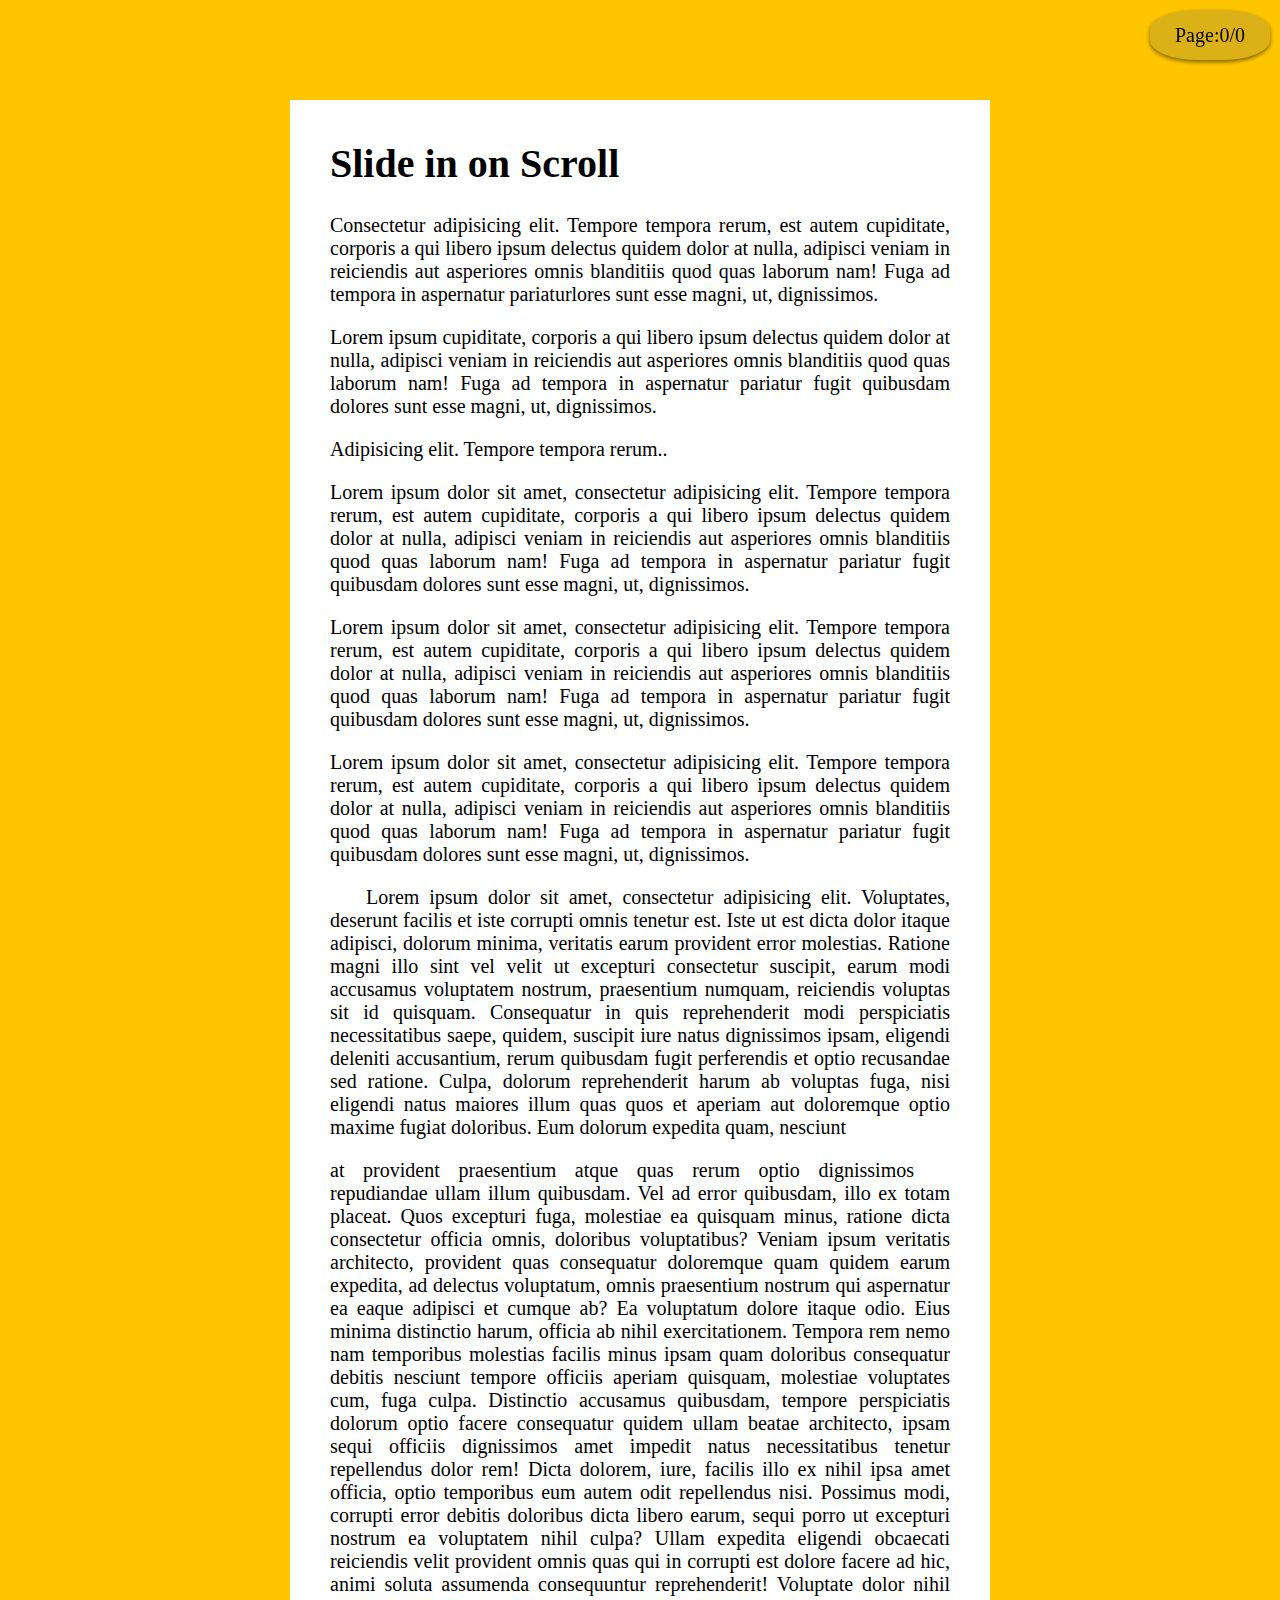
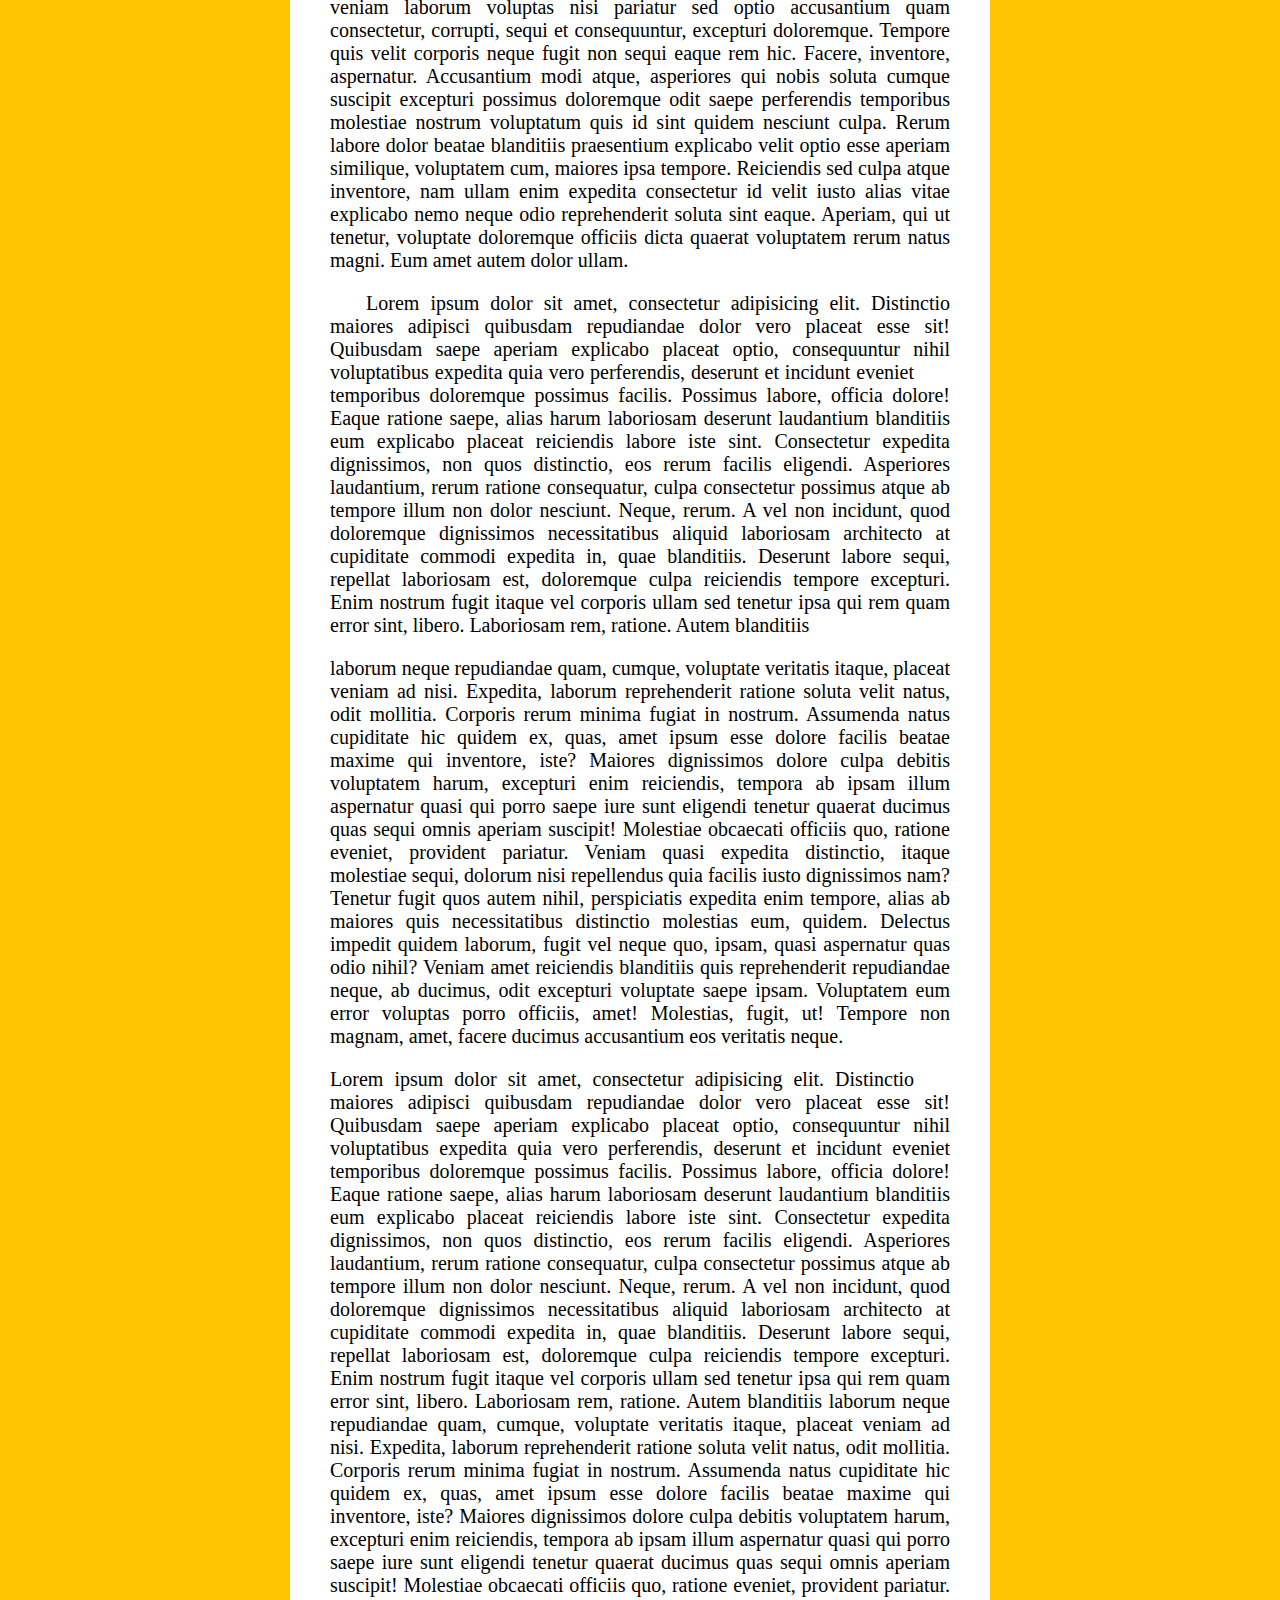
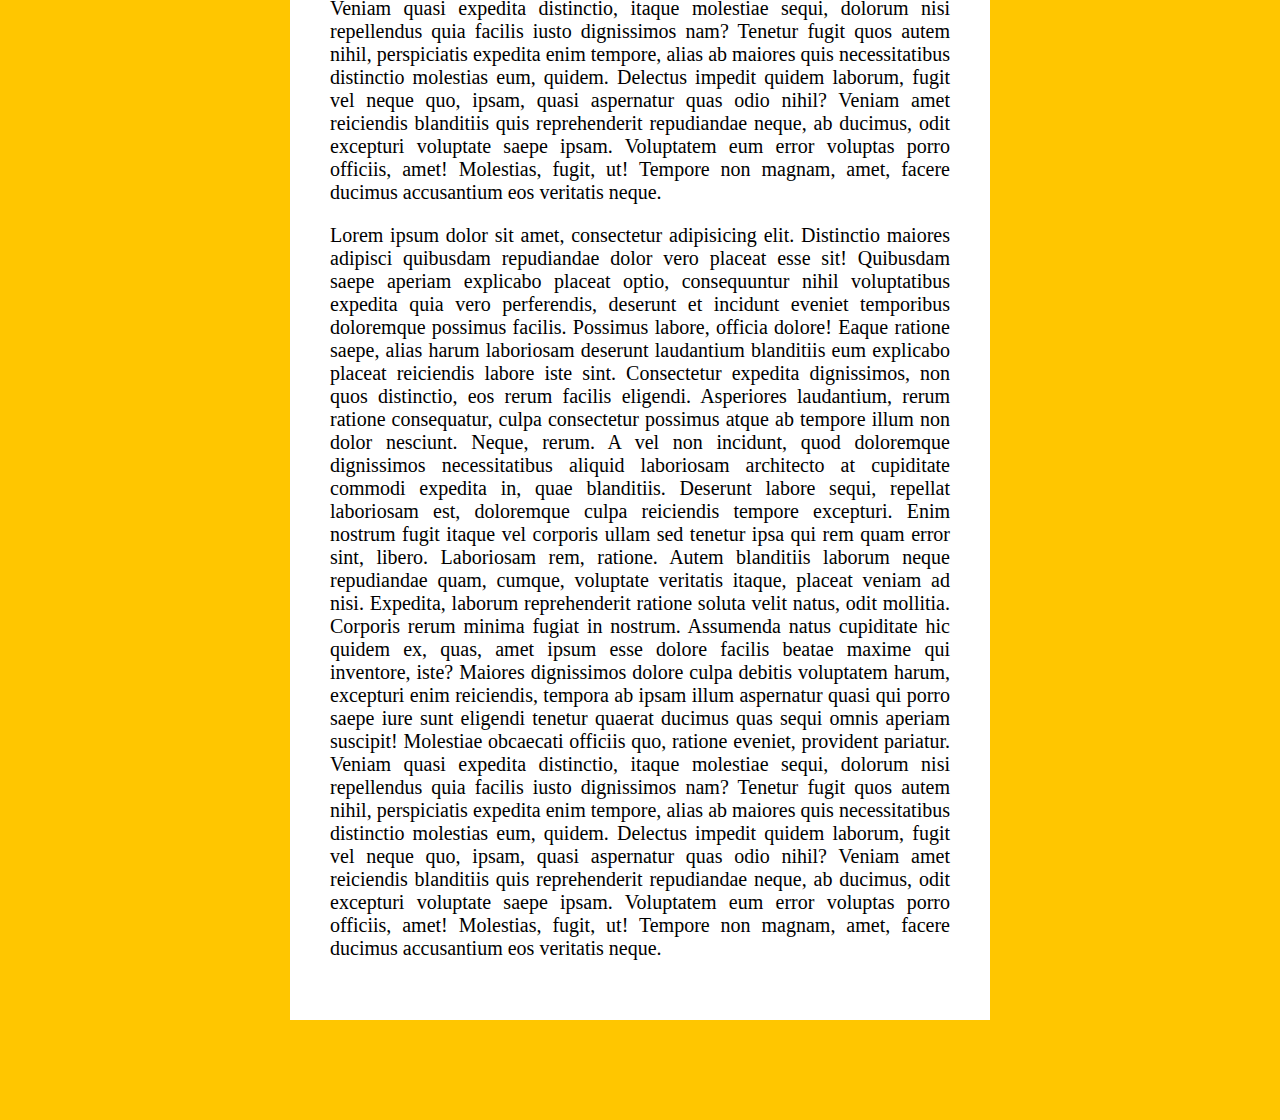
==== ASSIGNMENTS/slideInOnScroll/index.html @ 7e8397c8 "Implemented page details on the document" ====
<!DOCTYPE html>
<html lang="en">
<head>
  <meta charset="UTF-8">
  <title>Document</title>
  <link rel="icon" href="https://fav.farm/🔥" />
</head>
<body>
  <div class="pagedetails">
    <span>Page: </span>
    <span class="current-page">0</span>
    <span> / </span>
    <span class="total-page">0</span>
  </div>

  <div class="site-wrap">

    <h1>Slide in on Scroll</h1>

    <p>Consectetur adipisicing elit. Tempore tempora rerum, est autem cupiditate, corporis a qui libero ipsum delectus quidem dolor at nulla, adipisci veniam in reiciendis aut asperiores omnis blanditiis quod quas laborum nam! Fuga ad tempora in aspernatur pariaturlores sunt esse magni, ut, dignissimos.</p>
    <p>Lorem ipsum cupiditate, corporis a qui libero ipsum delectus quidem dolor at nulla, adipisci veniam in reiciendis aut asperiores omnis blanditiis quod quas laborum nam! Fuga ad tempora in aspernatur pariatur fugit quibusdam dolores sunt esse magni, ut, dignissimos.</p>
    <p>Adipisicing elit. Tempore tempora rerum..</p>
    <p>Lorem ipsum dolor sit amet, consectetur adipisicing elit. Tempore tempora rerum, est autem cupiditate, corporis a qui libero ipsum delectus quidem dolor at nulla, adipisci veniam in reiciendis aut asperiores omnis blanditiis quod quas laborum nam! Fuga ad tempora in aspernatur pariatur fugit quibusdam dolores sunt esse magni, ut, dignissimos.</p>
    <p>Lorem ipsum dolor sit amet, consectetur adipisicing elit. Tempore tempora rerum, est autem cupiditate, corporis a qui libero ipsum delectus quidem dolor at nulla, adipisci veniam in reiciendis aut asperiores omnis blanditiis quod quas laborum nam! Fuga ad tempora in aspernatur pariatur fugit quibusdam dolores sunt esse magni, ut, dignissimos.</p>
    <p>Lorem ipsum dolor sit amet, consectetur adipisicing elit. Tempore tempora rerum, est autem cupiditate, corporis a qui libero ipsum delectus quidem dolor at nulla, adipisci veniam in reiciendis aut asperiores omnis blanditiis quod quas laborum nam! Fuga ad tempora in aspernatur pariatur fugit quibusdam dolores sunt esse magni, ut, dignissimos.</p>

    <img src="http://unsplash.it/400/400" class="align-left slide-in">

    <p>Lorem ipsum dolor sit amet, consectetur adipisicing elit. Voluptates, deserunt facilis et iste corrupti omnis tenetur est. Iste ut est dicta dolor itaque adipisci, dolorum minima, veritatis earum provident error molestias. Ratione magni illo sint vel velit ut excepturi consectetur suscipit, earum modi accusamus voluptatem nostrum, praesentium numquam, reiciendis voluptas sit id quisquam. Consequatur in quis reprehenderit modi perspiciatis necessitatibus saepe, quidem, suscipit iure natus dignissimos ipsam, eligendi deleniti accusantium, rerum quibusdam fugit perferendis et optio recusandae sed ratione. Culpa, dolorum reprehenderit harum ab voluptas fuga, nisi eligendi natus maiores illum quas quos et aperiam aut doloremque optio maxime fugiat doloribus. Eum dolorum expedita quam, nesciunt</p>

    <img src="http://unsplash.it/400/401" class="align-right slide-in">

    <p> at provident praesentium atque quas rerum optio dignissimos repudiandae ullam illum quibusdam. Vel ad error quibusdam, illo ex totam placeat. Quos excepturi fuga, molestiae ea quisquam minus, ratione dicta consectetur officia omnis, doloribus voluptatibus? Veniam ipsum veritatis architecto, provident quas consequatur doloremque quam quidem earum expedita, ad delectus voluptatum, omnis praesentium nostrum qui aspernatur ea eaque adipisci et cumque ab? Ea voluptatum dolore itaque odio. Eius minima distinctio harum, officia ab nihil exercitationem. Tempora rem nemo nam temporibus molestias facilis minus ipsam quam doloribus consequatur debitis nesciunt tempore officiis aperiam quisquam, molestiae voluptates cum, fuga culpa. Distinctio accusamus quibusdam, tempore perspiciatis dolorum optio facere consequatur quidem ullam beatae architecto, ipsam sequi officiis dignissimos amet impedit natus necessitatibus tenetur repellendus dolor rem! Dicta dolorem, iure, facilis illo ex nihil ipsa amet officia, optio temporibus eum autem odit repellendus nisi. Possimus modi, corrupti error debitis doloribus dicta libero earum, sequi porro ut excepturi nostrum ea voluptatem nihil culpa? Ullam expedita eligendi obcaecati reiciendis velit provident omnis quas qui in corrupti est dolore facere ad hic, animi soluta assumenda consequuntur reprehenderit! Voluptate dolor nihil veniam laborum voluptas nisi pariatur sed optio accusantium quam consectetur, corrupti, sequi et consequuntur, excepturi doloremque. Tempore quis velit corporis neque fugit non sequi eaque rem hic. Facere, inventore, aspernatur. Accusantium modi atque, asperiores qui nobis soluta cumque suscipit excepturi possimus doloremque odit saepe perferendis temporibus molestiae nostrum voluptatum quis id sint quidem nesciunt culpa. Rerum labore dolor beatae blanditiis praesentium explicabo velit optio esse aperiam similique, voluptatem cum, maiores ipsa tempore. Reiciendis sed culpa atque inventore, nam ullam enim expedita consectetur id velit iusto alias vitae explicabo nemo neque odio reprehenderit soluta sint eaque. Aperiam, qui ut tenetur, voluptate doloremque officiis dicta quaerat voluptatem rerum natus magni. Eum amet autem dolor ullam.</p>

    <img src="http://unsplash.it/200/500" class="align-left slide-in">

    <p>Lorem ipsum dolor sit amet, consectetur adipisicing elit. Distinctio maiores adipisci quibusdam repudiandae dolor vero placeat esse sit! Quibusdam saepe aperiam explicabo placeat optio, consequuntur nihil voluptatibus expedita quia vero perferendis, deserunt et incidunt eveniet <img src="http://unsplash.it/200/200" class="align-right slide-in"> temporibus doloremque possimus facilis. Possimus labore, officia dolore! Eaque ratione saepe, alias harum laboriosam deserunt laudantium blanditiis eum explicabo placeat reiciendis labore iste sint. Consectetur expedita dignissimos, non quos distinctio, eos rerum facilis eligendi. Asperiores laudantium, rerum ratione consequatur, culpa consectetur possimus atque ab tempore illum non dolor nesciunt. Neque, rerum. A vel non incidunt, quod doloremque dignissimos necessitatibus aliquid laboriosam architecto at cupiditate commodi expedita in, quae blanditiis. Deserunt labore sequi, repellat laboriosam est, doloremque culpa reiciendis tempore excepturi. Enim nostrum fugit itaque vel corporis ullam sed tenetur ipsa qui rem quam error sint, libero. Laboriosam rem, ratione. Autem blanditiis</p>


    <p>laborum neque repudiandae quam, cumque, voluptate veritatis itaque, placeat veniam ad nisi. Expedita, laborum reprehenderit ratione soluta velit natus, odit mollitia. Corporis rerum minima fugiat in nostrum. Assumenda natus cupiditate hic quidem ex, quas, amet ipsum esse dolore facilis beatae maxime qui inventore, iste? Maiores dignissimos dolore culpa debitis voluptatem harum, excepturi enim reiciendis, tempora ab ipsam illum aspernatur quasi qui porro saepe iure sunt eligendi tenetur quaerat ducimus quas sequi omnis aperiam suscipit! Molestiae obcaecati officiis quo, ratione eveniet, provident pariatur. Veniam quasi expedita distinctio, itaque molestiae sequi, dolorum nisi repellendus quia facilis iusto dignissimos nam? Tenetur fugit quos autem nihil, perspiciatis expedita enim tempore, alias ab maiores quis necessitatibus distinctio molestias eum, quidem. Delectus impedit quidem laborum, fugit vel neque quo, ipsam, quasi aspernatur quas odio nihil? Veniam amet reiciendis blanditiis quis reprehenderit repudiandae neque, ab ducimus, odit excepturi voluptate saepe ipsam. Voluptatem eum error voluptas porro officiis, amet! Molestias, fugit, ut! Tempore non magnam, amet, facere ducimus accusantium eos veritatis neque.</p>

    <img src="http://unsplash.it/400/400" class="align-right slide-in">

    <p>Lorem ipsum dolor sit amet, consectetur adipisicing elit. Distinctio maiores adipisci quibusdam repudiandae dolor vero placeat esse sit! Quibusdam saepe aperiam explicabo placeat optio, consequuntur nihil voluptatibus expedita quia vero perferendis, deserunt et incidunt eveniet temporibus doloremque possimus facilis. Possimus labore, officia dolore! Eaque ratione saepe, alias harum laboriosam deserunt laudantium blanditiis eum explicabo placeat reiciendis labore iste sint. Consectetur expedita dignissimos, non quos distinctio, eos rerum facilis eligendi. Asperiores laudantium, rerum ratione consequatur, culpa consectetur possimus atque ab tempore illum non dolor nesciunt. Neque, rerum. A vel non incidunt, quod doloremque dignissimos necessitatibus aliquid laboriosam architecto at cupiditate commodi expedita in, quae blanditiis. Deserunt labore sequi, repellat laboriosam est, doloremque culpa reiciendis tempore excepturi. Enim nostrum fugit itaque vel corporis ullam sed tenetur ipsa qui rem quam error sint, libero. Laboriosam rem, ratione. Autem blanditiis laborum neque repudiandae quam, cumque, voluptate veritatis itaque, placeat veniam ad nisi. Expedita, laborum reprehenderit ratione soluta velit natus, odit mollitia. Corporis rerum minima fugiat in nostrum. Assumenda natus cupiditate hic quidem ex, quas, amet ipsum esse dolore facilis beatae maxime qui inventore, iste? Maiores dignissimos dolore culpa debitis voluptatem harum, excepturi enim reiciendis, tempora ab ipsam illum aspernatur quasi qui porro saepe iure sunt eligendi tenetur quaerat ducimus quas sequi omnis aperiam suscipit! Molestiae obcaecati officiis quo, ratione eveniet, provident pariatur. Veniam quasi expedita distinctio, itaque molestiae sequi, dolorum nisi repellendus quia facilis iusto dignissimos nam? Tenetur fugit quos autem nihil, perspiciatis expedita enim tempore, alias ab maiores quis necessitatibus distinctio molestias eum, quidem. Delectus impedit quidem laborum, fugit vel neque quo, ipsam, quasi aspernatur quas odio nihil? Veniam amet reiciendis blanditiis quis reprehenderit repudiandae neque, ab ducimus, odit excepturi voluptate saepe ipsam. Voluptatem eum error voluptas porro officiis, amet! Molestias, fugit, ut! Tempore non magnam, amet, facere ducimus accusantium eos veritatis neque.</p>
    <p>Lorem ipsum dolor sit amet, consectetur adipisicing elit. Distinctio maiores adipisci quibusdam repudiandae dolor vero placeat esse sit! Quibusdam saepe aperiam explicabo placeat optio, consequuntur nihil voluptatibus expedita quia vero perferendis, deserunt et incidunt eveniet temporibus doloremque possimus facilis. Possimus labore, officia dolore! Eaque ratione saepe, alias harum laboriosam deserunt laudantium blanditiis eum explicabo placeat reiciendis labore iste sint. Consectetur expedita dignissimos, non quos distinctio, eos rerum facilis eligendi. Asperiores laudantium, rerum ratione consequatur, culpa consectetur possimus atque ab tempore illum non dolor nesciunt. Neque, rerum. A vel non incidunt, quod doloremque dignissimos necessitatibus aliquid laboriosam architecto at cupiditate commodi expedita in, quae blanditiis. Deserunt labore sequi, repellat laboriosam est, doloremque culpa reiciendis tempore excepturi. Enim nostrum fugit itaque vel corporis ullam sed tenetur ipsa qui rem quam error sint, libero. Laboriosam rem, ratione. Autem blanditiis laborum neque repudiandae quam, cumque, voluptate veritatis itaque, placeat veniam ad nisi. Expedita, laborum reprehenderit ratione soluta velit natus, odit mollitia. Corporis rerum minima fugiat in nostrum. Assumenda natus cupiditate hic quidem ex, quas, amet ipsum esse dolore facilis beatae maxime qui inventore, iste? Maiores dignissimos dolore culpa debitis voluptatem harum, excepturi enim reiciendis, tempora ab ipsam illum aspernatur quasi qui porro saepe iure sunt eligendi tenetur quaerat ducimus quas sequi omnis aperiam suscipit! Molestiae obcaecati officiis quo, ratione eveniet, provident pariatur. Veniam quasi expedita distinctio, itaque molestiae sequi, dolorum nisi repellendus quia facilis iusto dignissimos nam? Tenetur fugit quos autem nihil, perspiciatis expedita enim tempore, alias ab maiores quis necessitatibus distinctio molestias eum, quidem. Delectus impedit quidem laborum, fugit vel neque quo, ipsam, quasi aspernatur quas odio nihil? Veniam amet reiciendis blanditiis quis reprehenderit repudiandae neque, ab ducimus, odit excepturi voluptate saepe ipsam. Voluptatem eum error voluptas porro officiis, amet! Molestias, fugit, ut! Tempore non magnam, amet, facere ducimus accusantium eos veritatis neque.</p>




  </div>

  <script>
    function debounce(func, wait = 20, immediate = true) {
      var timeout;
      return function() {
        var context = this, args = arguments;
        var later = function() {
          timeout = null;
          if (!immediate) func.apply(context, args);
        };
        var callNow = immediate && !timeout;
        clearTimeout(timeout);
        timeout = setTimeout(later, wait);
        if (callNow) func.apply(context, args);
      };
    }

    //helper function to figure out if a given elemnet is entering the viewport
    function isArrivingWithinWindow(element){
      //
      //console.log(element.offsetTop,' ',element.height)
      //for half of the image appear within the viewpport
      // the condition must be , mid-y of image must be less
      //than window scroolY+window.innerHeight
      const midYofElement = element.offsetTop+element.height/2;
      if(midYofElement<window.scrollY ){
        //console.log('moving out')
        return true;
      } else if( midYofElement< window.scrollY+ window.innerHeight){
        //console.log("moving In")
        return true;
      } else{
        //console.log('moving out')
        return false;
      }
    }

    const allImages = document.querySelectorAll('.slide-in');
    console.assert(allImages!== null,'image elements must exists')
   // console.log(allImages)

   const totalPages = document.querySelector('.total-page');
   const currentPages = document.querySelector('.current-page');

    //We need to get called whenever user scrolls
    window.addEventListener('scroll',(event)=>{
      allImages.forEach((image)=>{
        if(isArrivingWithinWindow(image)){
          image.classList.add('active');
        } else{
          image.classList.remove('active');
        }
      })
      
    //console.log('total: ',document.body.offsetHeight)
    //console.log('window: ', window.innerHeight)
    //console.log('scroolY: ',window.scrollY)

    totalPages.textContent = Math.round(document.body.offsetHeight/window.innerHeight) ;
    // calculate total pages by diving total height of the scroll by the window height

    currentPages.textContent = Math.ceil((window.scrollY || 1)/window.innerHeight);
    // calculate current page by dividing the scroller pointer on y coordinate of scroll by the window height
    // set defalt value  ( || 1) to set default pages as 1 when the scroller point in on '0'

    });

  </script>

  <style>
    html {
      box-sizing: border-box;
      background: #ffc600;
      font-family: 'helvetica neue';
      font-size: 20px;
      font-weight: 200;
    }

    body {
      margin: 0;
    }

    *, *:before, *:after {
      box-sizing: inherit;
    }

    h1 {
      margin-top: 0;
    }

    .site-wrap {
      max-width: 700px;
      margin: 100px auto;
      background: white;
      padding: 40px;
      text-align: justify;
    }

    .align-left {
      float: left;
      margin-right: 20px;
    }

    .align-right {
      float: right;
      margin-left: 20px;
    }

    .slide-in {
      opacity: 0;
      transition: all .5s;
    }

    .align-left.slide-in {
      transform: translateX(-30%) scale(0.95);
    }

    .align-right.slide-in {
      transform: translateX(30%) scale(0.95);
    }

    .slide-in.active {
      opacity: 1;
      transform: translateX(0%) scale(1);
    }

    .pagedetails{
      height: 50px;
      width: 120px;
      position: fixed;
      top: 10px;
      right: 10px;
      background-color: #dcb117;
      display: flex;
      justify-content: center;
      align-items: center;
      border-radius: 40%;
      z-index: 1;
      box-shadow: 0px 2px 4px rgba(0, 0, 0, .5);
    }

  </style>

</body>
</html>
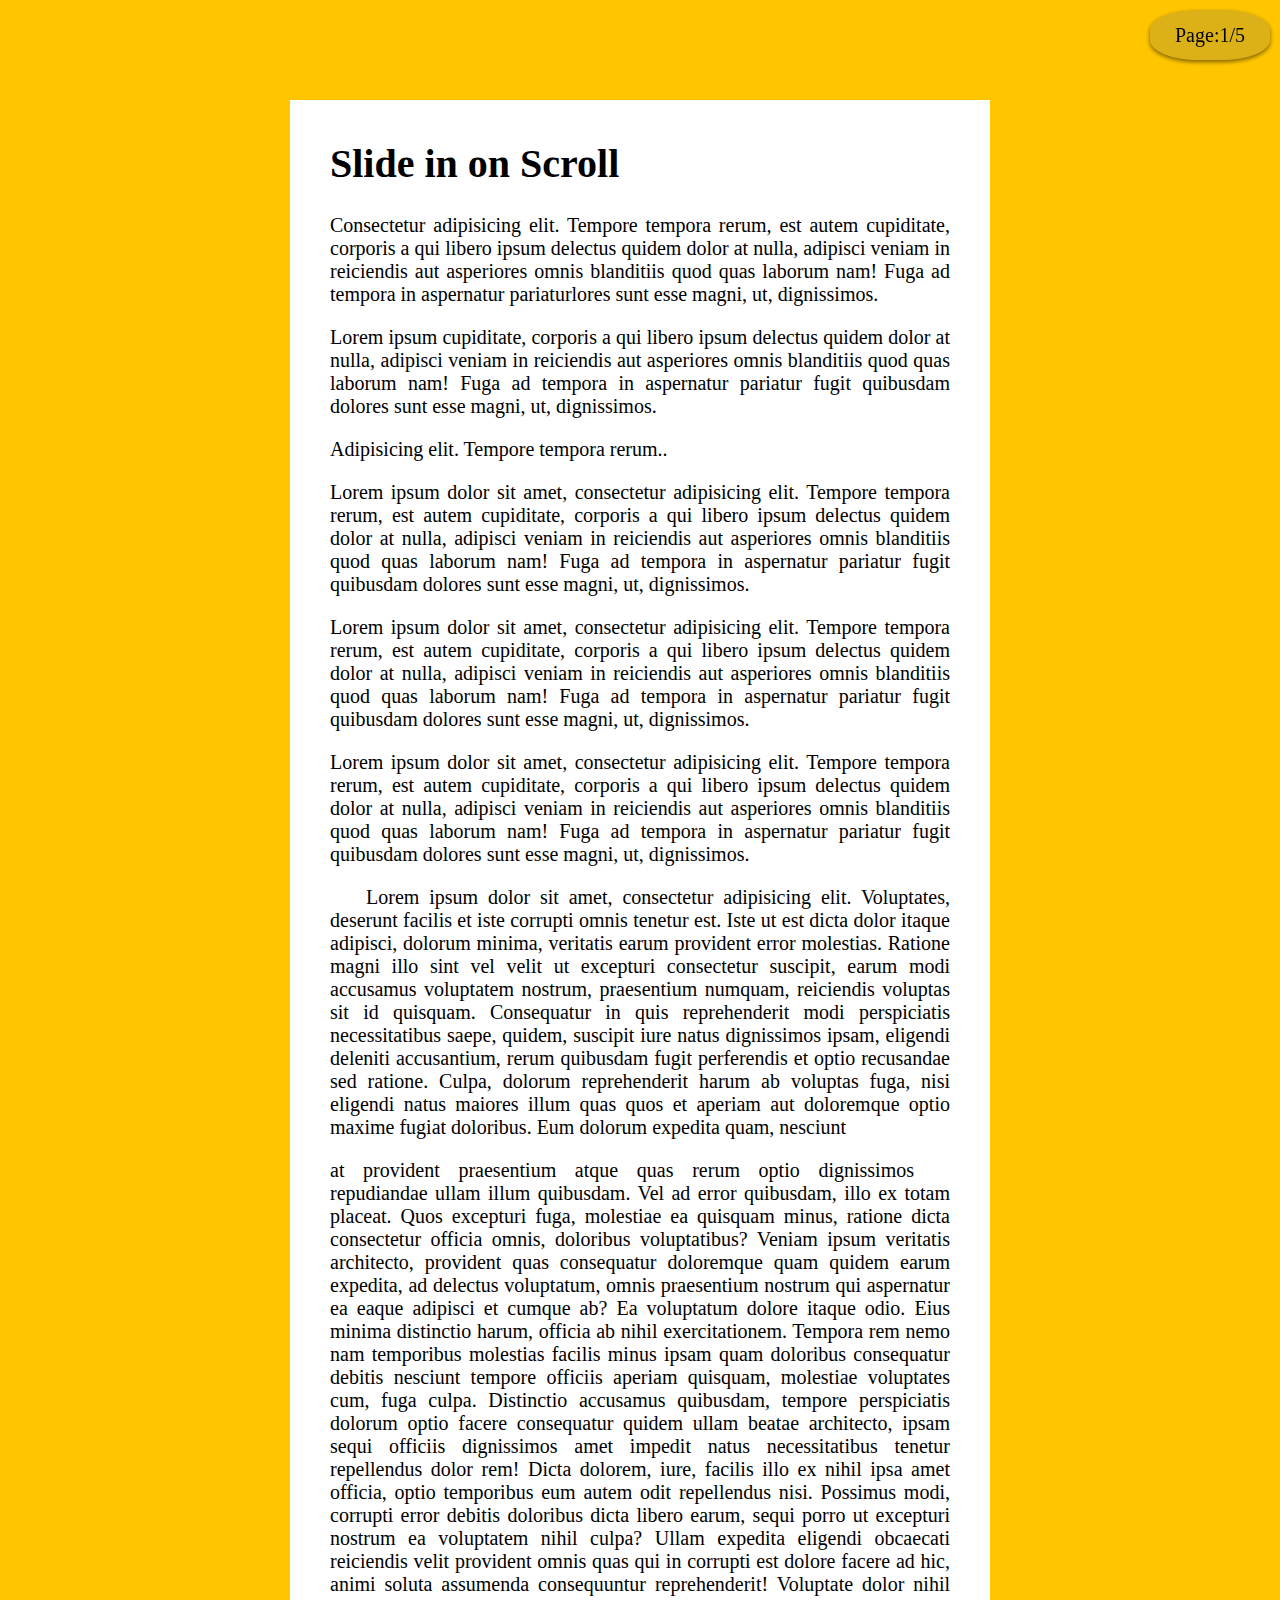
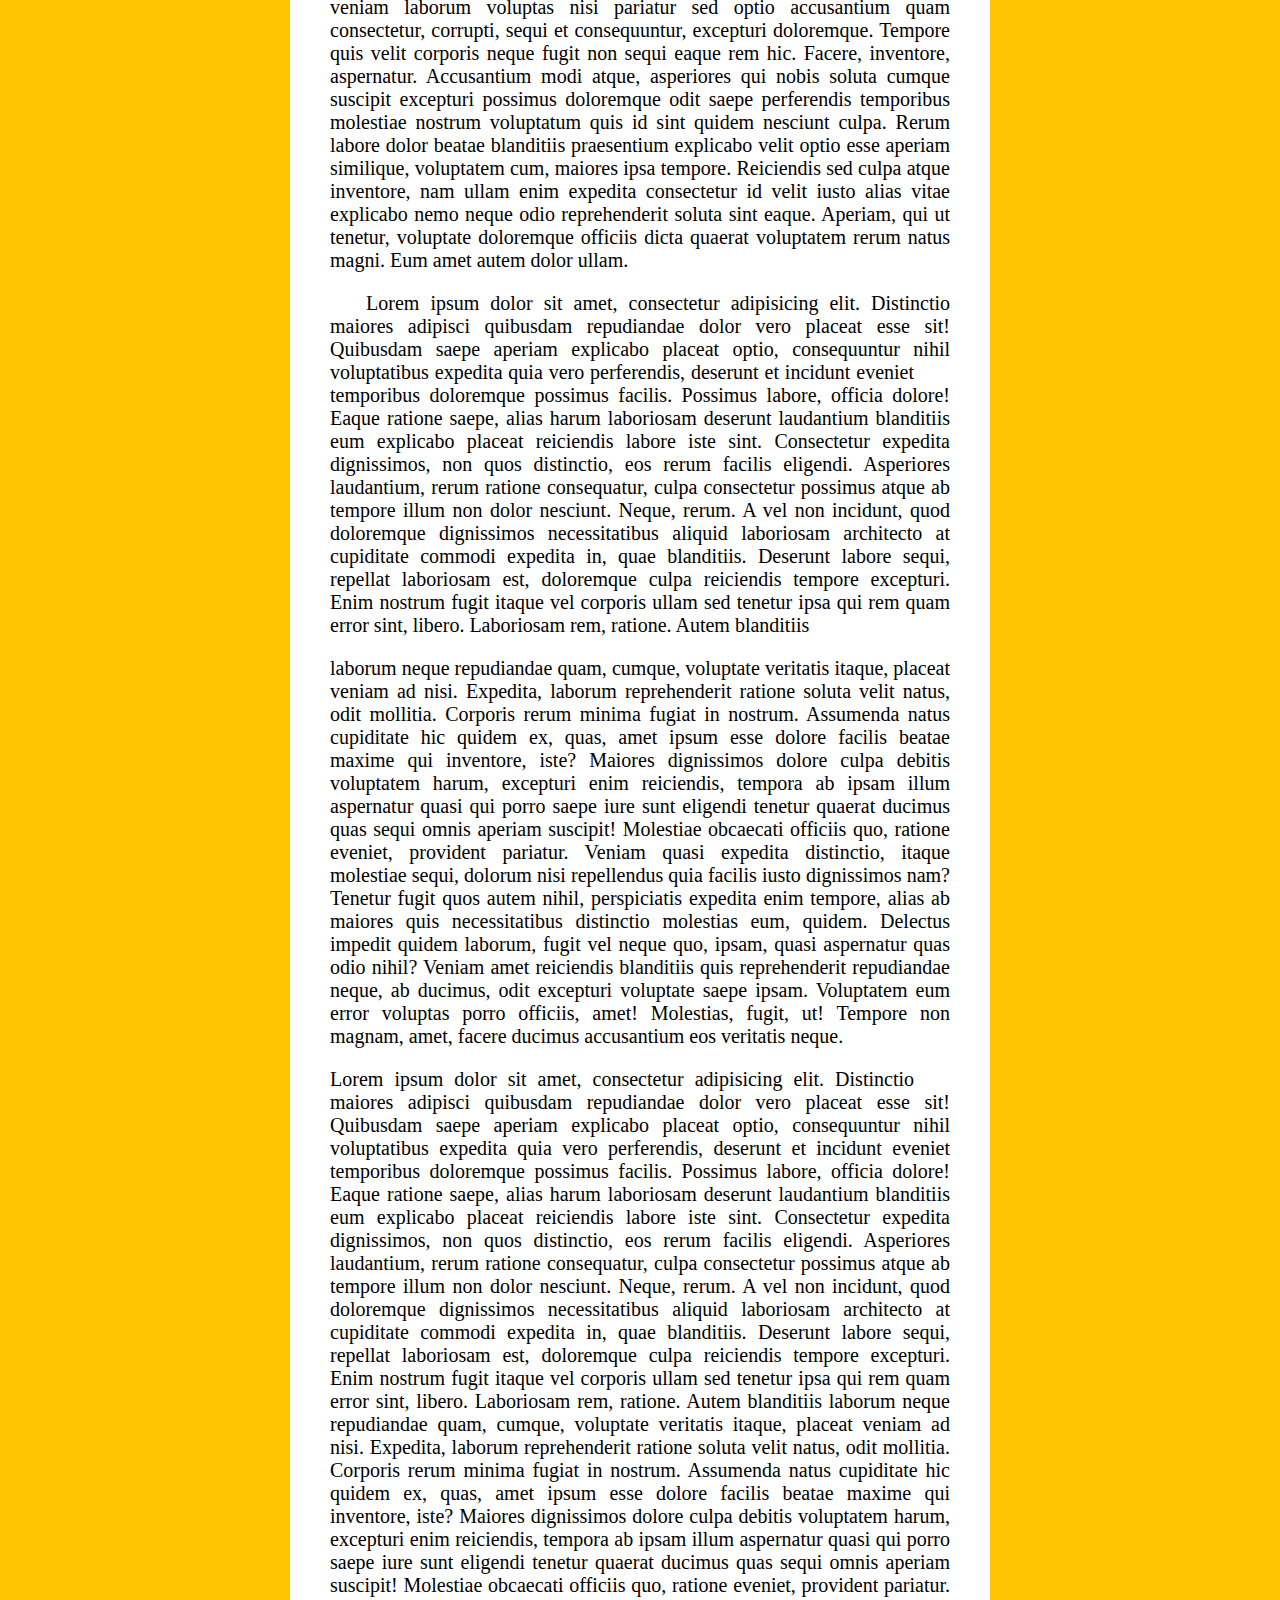
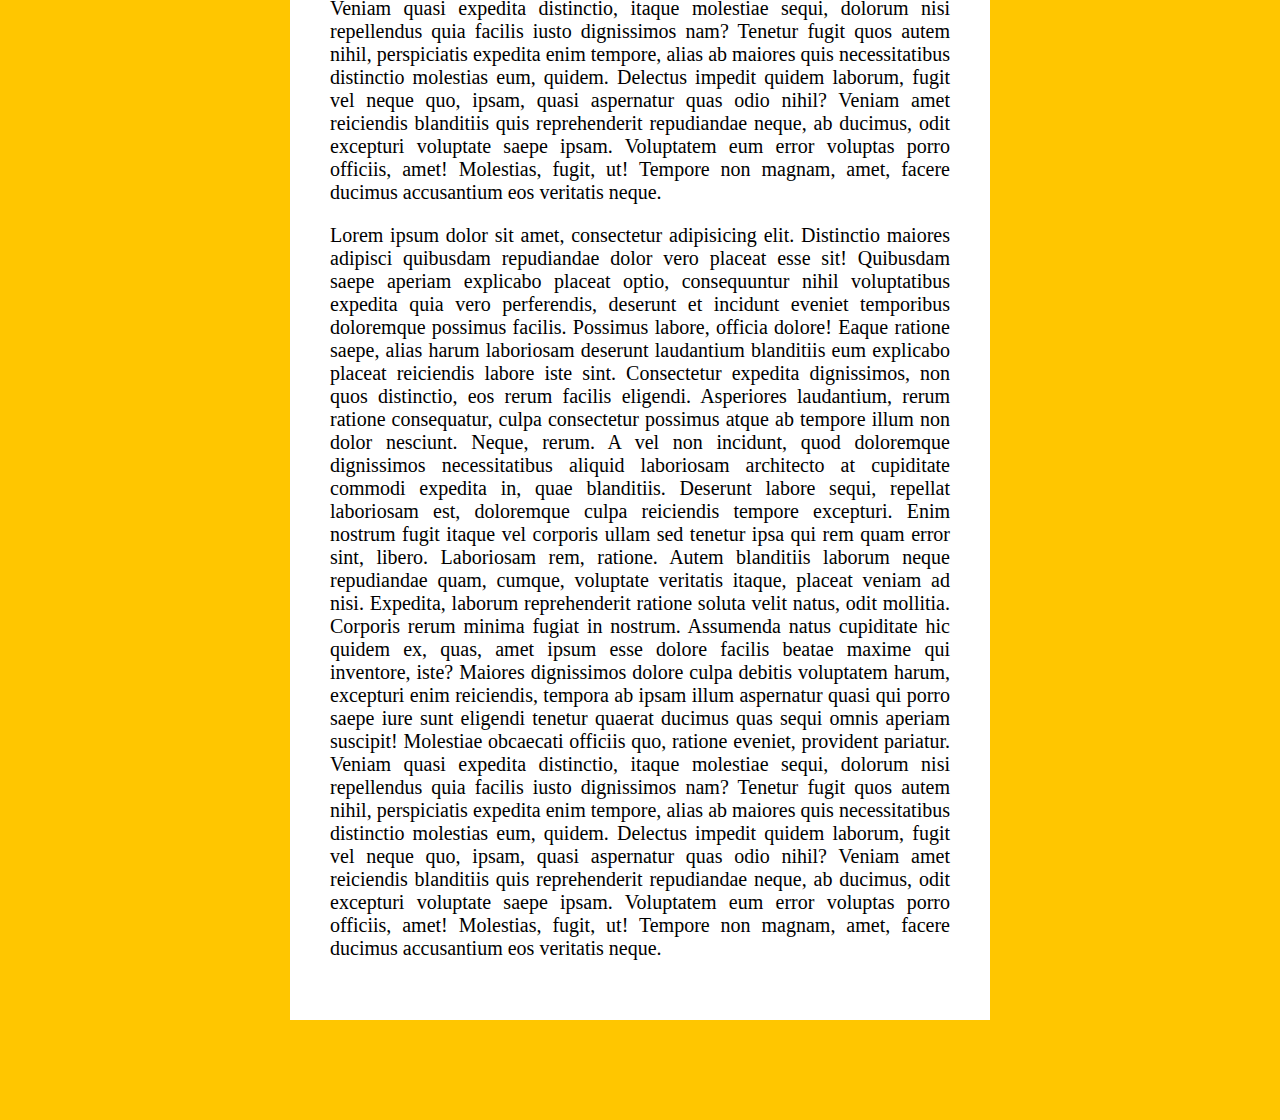
==== commit acd5172a: "Implemented dedicated functions and update details on window resize" ====
--- a/ASSIGNMENTS/slideInOnScroll/index.html
+++ b/ASSIGNMENTS/slideInOnScroll/index.html
@@ -85,15 +85,32 @@
       }
     }
 
-    const allImages = document.querySelectorAll('.slide-in');
-    console.assert(allImages!== null,'image elements must exists')
-   // console.log(allImages)
-
-   const totalPages = document.querySelector('.total-page');
-   const currentPages = document.querySelector('.current-page');
-
-    //We need to get called whenever user scrolls
-    window.addEventListener('scroll',(event)=>{
+    /**
+     * This function updates the page number details;
+    */
+    function updatePageNumberDetails(){
+
+      const totalPages = document.querySelector('.total-page');
+      console.assert(totalPages!== null,'Total pages element must exists'); 
+
+      const currentPages = document.querySelector('.current-page');
+      console.assert(currentPages!== null,'current page element must exists')
+
+      totalPages.textContent = Math.round(document.body.offsetHeight/window.innerHeight) ;
+      // calculate total pages by diving total height of the scroll by the window height
+
+      currentPages.textContent = Math.ceil((window.scrollY || 1)/window.innerHeight);
+      // calculate current page by dividing the scroller pointer on y coordinate of scroll by the window height
+      // set defalt value  ( || 1) to set default pages as 1 when the scroller point in on '0'
+    }
+
+    /**
+     * This function controlls the slide animation for images 
+    */
+    function slideInOnScroll(){
+      const allImages = document.querySelectorAll('.slide-in');
+      console.assert(allImages!== null,'image elements must exists');
+
       allImages.forEach((image)=>{
         if(isArrivingWithinWindow(image)){
           image.classList.add('active');
@@ -101,19 +118,19 @@
           image.classList.remove('active');
         }
       })
-      
-    //console.log('total: ',document.body.offsetHeight)
-    //console.log('window: ', window.innerHeight)
-    //console.log('scroolY: ',window.scrollY)
-
-    totalPages.textContent = Math.round(document.body.offsetHeight/window.innerHeight) ;
-    // calculate total pages by diving total height of the scroll by the window height
-
-    currentPages.textContent = Math.ceil((window.scrollY || 1)/window.innerHeight);
-    // calculate current page by dividing the scroller pointer on y coordinate of scroll by the window height
-    // set defalt value  ( || 1) to set default pages as 1 when the scroller point in on '0'
-
+    }
+
+    //We need to get called whenever user scrolls
+    window.addEventListener('scroll',()=>{
+      slideInOnScroll();
+      updatePageNumberDetails();
     });
+
+    // Update the page number details on window resize
+    window.addEventListener('resize', updatePageNumberDetails);
+
+    // Update the page number details when page reloaded
+    window.addEventListener('load', updatePageNumberDetails);
 
   </script>
 
